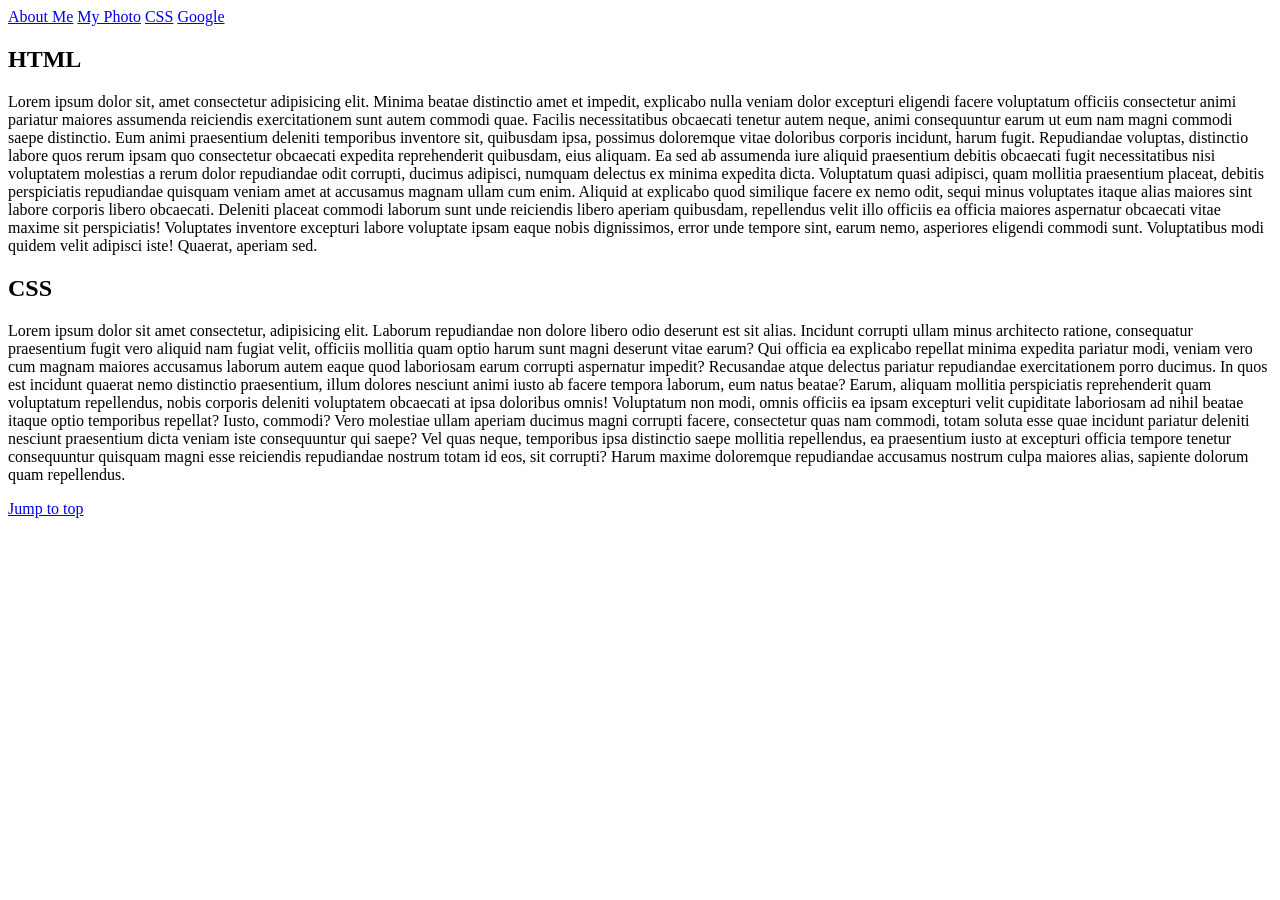
==== index4.html @ cf5467e7 "[10] Anchor element practise" ====
<!DOCTYPE html>
<html lang="en">
  <head>
    <meta charset="UTF-8" />
    <meta name="viewport" content="width=device-width, initial-scale=1.0" />
    <title>Test</title>
  </head>
  <body>
    <a href="company/about.html">About Me</a>
    <a href="images/gojo.jpeg" download>My Photo</a>
    <a href="#section-css">CSS</a>
    <a href="https://google.com">Google</a>
    <h2>HTML</h2>
    <p>
      Lorem ipsum dolor sit, amet consectetur adipisicing elit. Minima beatae
      distinctio amet et impedit, explicabo nulla veniam dolor excepturi
      eligendi facere voluptatum officiis consectetur animi pariatur maiores
      assumenda reiciendis exercitationem sunt autem commodi quae. Facilis
      necessitatibus obcaecati tenetur autem neque, animi consequuntur earum ut
      eum nam magni commodi saepe distinctio. Eum animi praesentium deleniti
      temporibus inventore sit, quibusdam ipsa, possimus doloremque vitae
      doloribus corporis incidunt, harum fugit. Repudiandae voluptas, distinctio
      labore quos rerum ipsam quo consectetur obcaecati expedita reprehenderit
      quibusdam, eius aliquam. Ea sed ab assumenda iure aliquid praesentium
      debitis obcaecati fugit necessitatibus nisi voluptatem molestias a rerum
      dolor repudiandae odit corrupti, ducimus adipisci, numquam delectus ex
      minima expedita dicta. Voluptatum quasi adipisci, quam mollitia
      praesentium placeat, debitis perspiciatis repudiandae quisquam veniam amet
      at accusamus magnam ullam cum enim. Aliquid at explicabo quod similique
      facere ex nemo odit, sequi minus voluptates itaque alias maiores sint
      labore corporis libero obcaecati. Deleniti placeat commodi laborum sunt
      unde reiciendis libero aperiam quibusdam, repellendus velit illo officiis
      ea officia maiores aspernatur obcaecati vitae maxime sit perspiciatis!
      Voluptates inventore excepturi labore voluptate ipsam eaque nobis
      dignissimos, error unde tempore sint, earum nemo, asperiores eligendi
      commodi sunt. Voluptatibus modi quidem velit adipisci iste! Quaerat,
      aperiam sed.
    </p>
    <h2 id="section-css">CSS</h2>
    <p>
      Lorem ipsum dolor sit amet consectetur, adipisicing elit. Laborum
      repudiandae non dolore libero odio deserunt est sit alias. Incidunt
      corrupti ullam minus architecto ratione, consequatur praesentium fugit
      vero aliquid nam fugiat velit, officiis mollitia quam optio harum sunt
      magni deserunt vitae earum? Qui officia ea explicabo repellat minima
      expedita pariatur modi, veniam vero cum magnam maiores accusamus laborum
      autem eaque quod laboriosam earum corrupti aspernatur impedit? Recusandae
      atque delectus pariatur repudiandae exercitationem porro ducimus. In quos
      est incidunt quaerat nemo distinctio praesentium, illum dolores nesciunt
      animi iusto ab facere tempora laborum, eum natus beatae? Earum, aliquam
      mollitia perspiciatis reprehenderit quam voluptatum repellendus, nobis
      corporis deleniti voluptatem obcaecati at ipsa doloribus omnis! Voluptatum
      non modi, omnis officiis ea ipsam excepturi velit cupiditate laboriosam ad
      nihil beatae itaque optio temporibus repellat? Iusto, commodi? Vero
      molestiae ullam aperiam ducimus magni corrupti facere, consectetur quas
      nam commodi, totam soluta esse quae incidunt pariatur deleniti nesciunt
      praesentium dicta veniam iste consequuntur qui saepe? Vel quas neque,
      temporibus ipsa distinctio saepe mollitia repellendus, ea praesentium
      iusto at excepturi officia tempore tenetur consequuntur quisquam magni
      esse reiciendis repudiandae nostrum totam id eos, sit corrupti? Harum
      maxime doloremque repudiandae accusamus nostrum culpa maiores alias,
      sapiente dolorum quam repellendus.
    </p>
    <a href="#">Jump to top</a>
  </body>
</html>
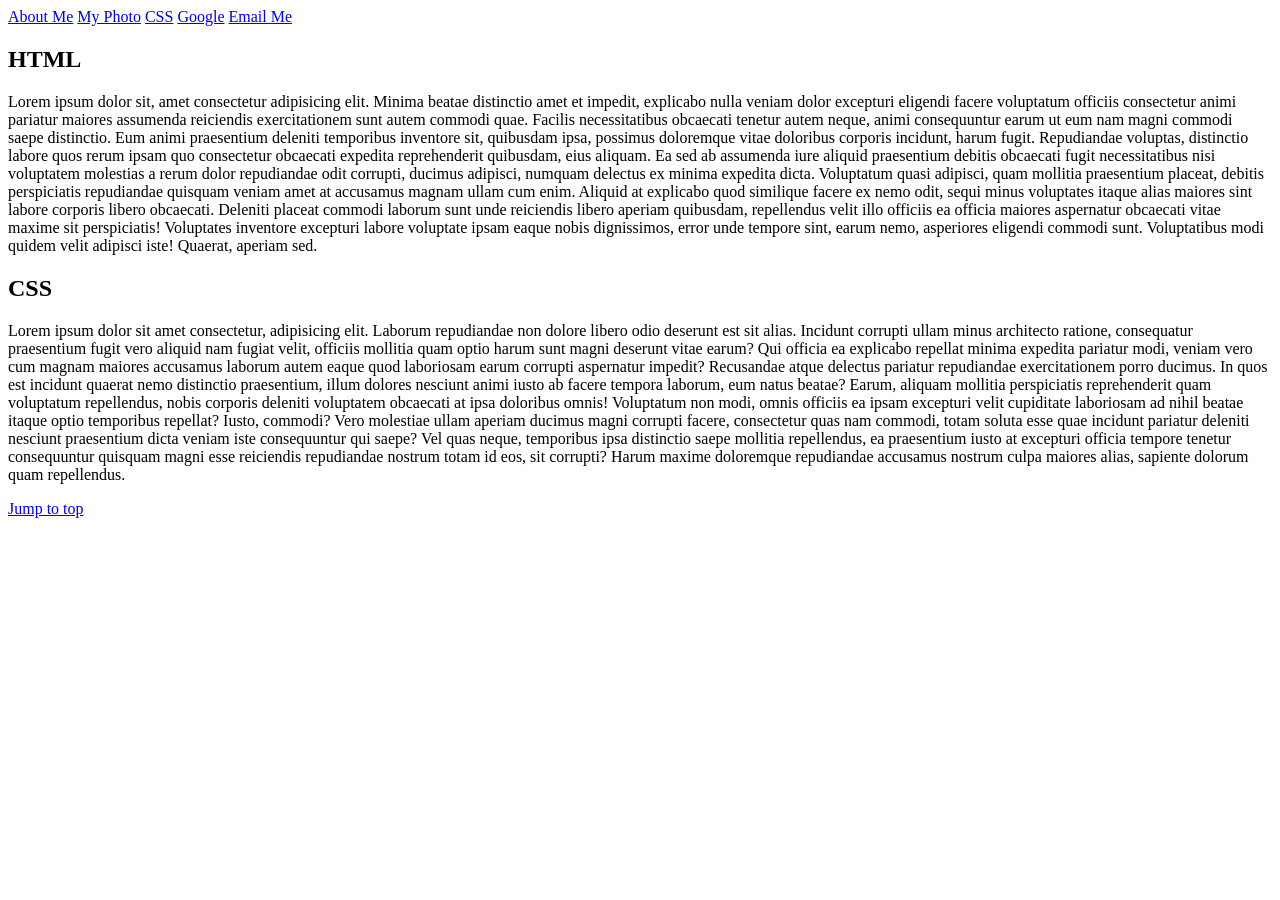
==== commit f502852b: "[11] Google open with new tab and anchor for email" ====
--- a/index4.html
+++ b/index4.html
@@ -9,7 +9,8 @@
     <a href="company/about.html">About Me</a>
     <a href="images/gojo.jpeg" download>My Photo</a>
     <a href="#section-css">CSS</a>
-    <a href="https://google.com">Google</a>
+    <a href="https://google.com" target="_blank">Google</a>
+    <a href="mailto:afiqzaidin12@gmail.com">Email Me</a>
     <h2>HTML</h2>
     <p>
       Lorem ipsum dolor sit, amet consectetur adipisicing elit. Minima beatae
